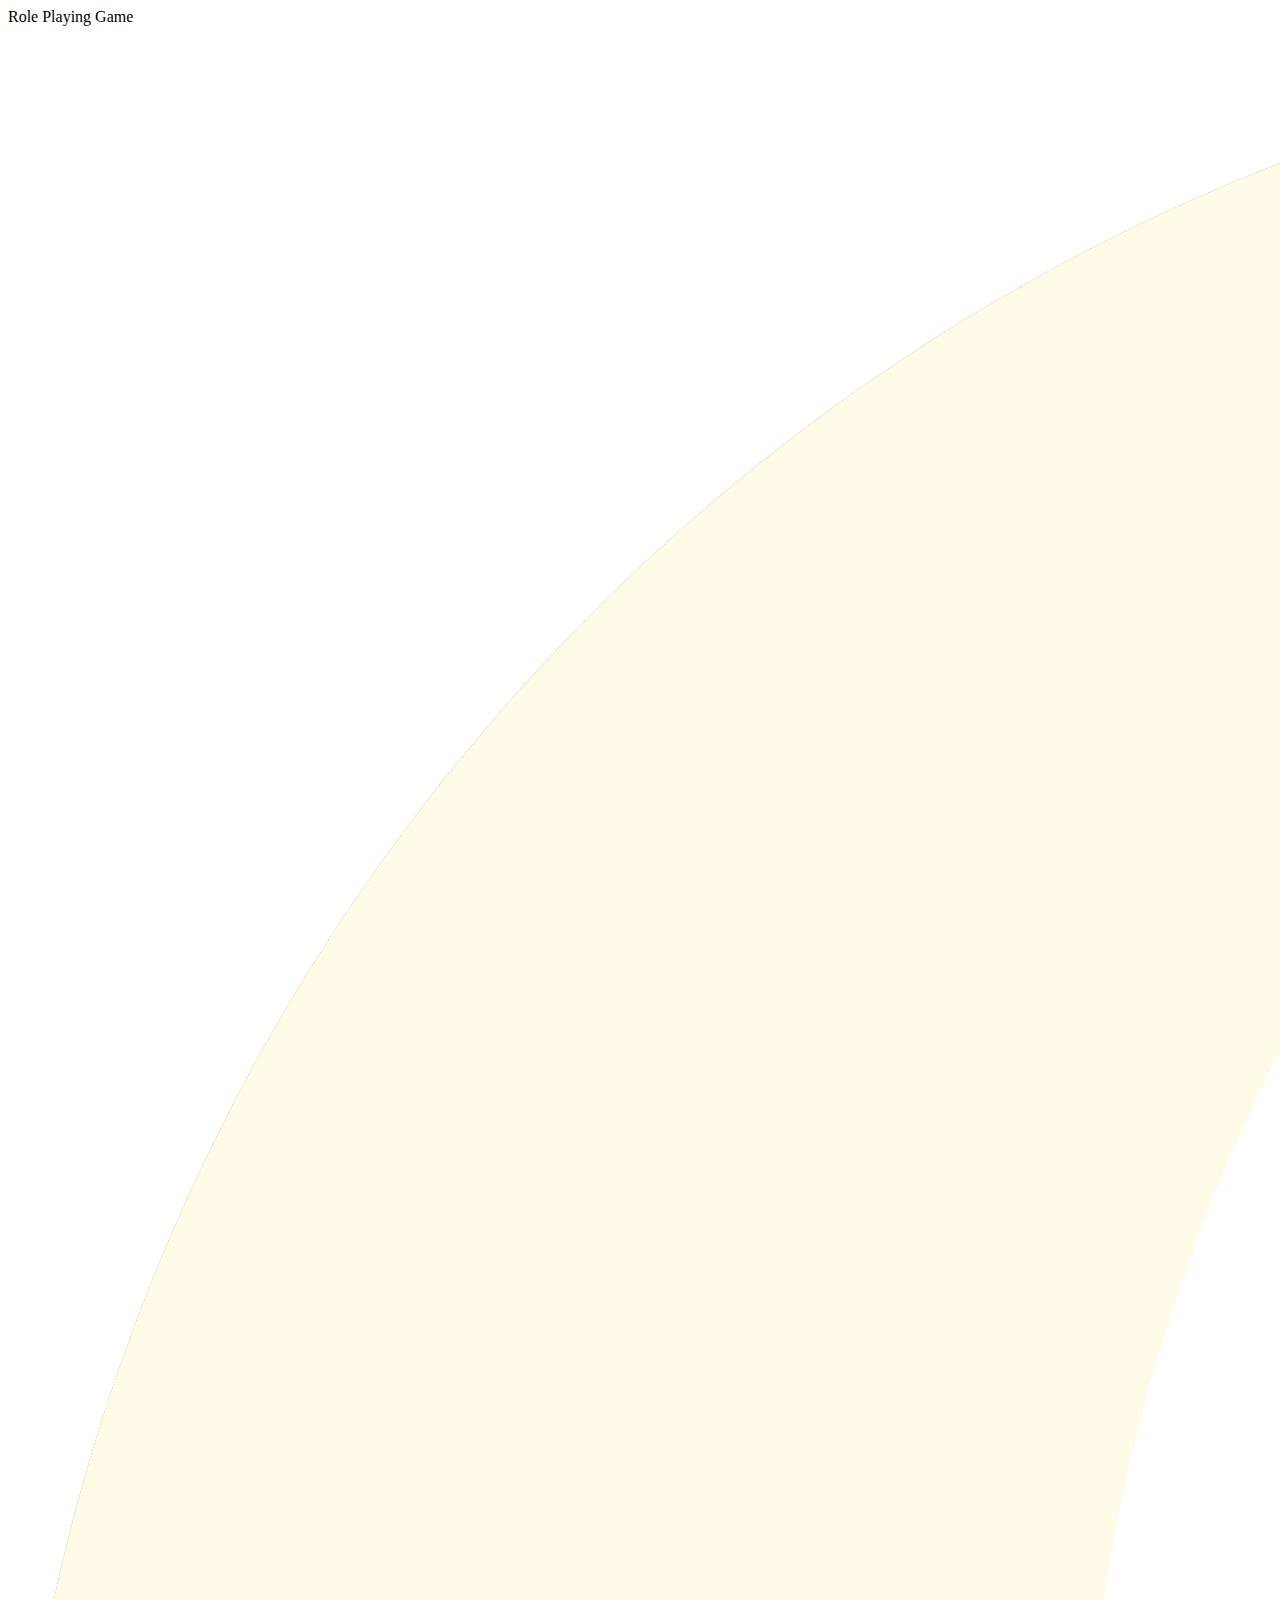
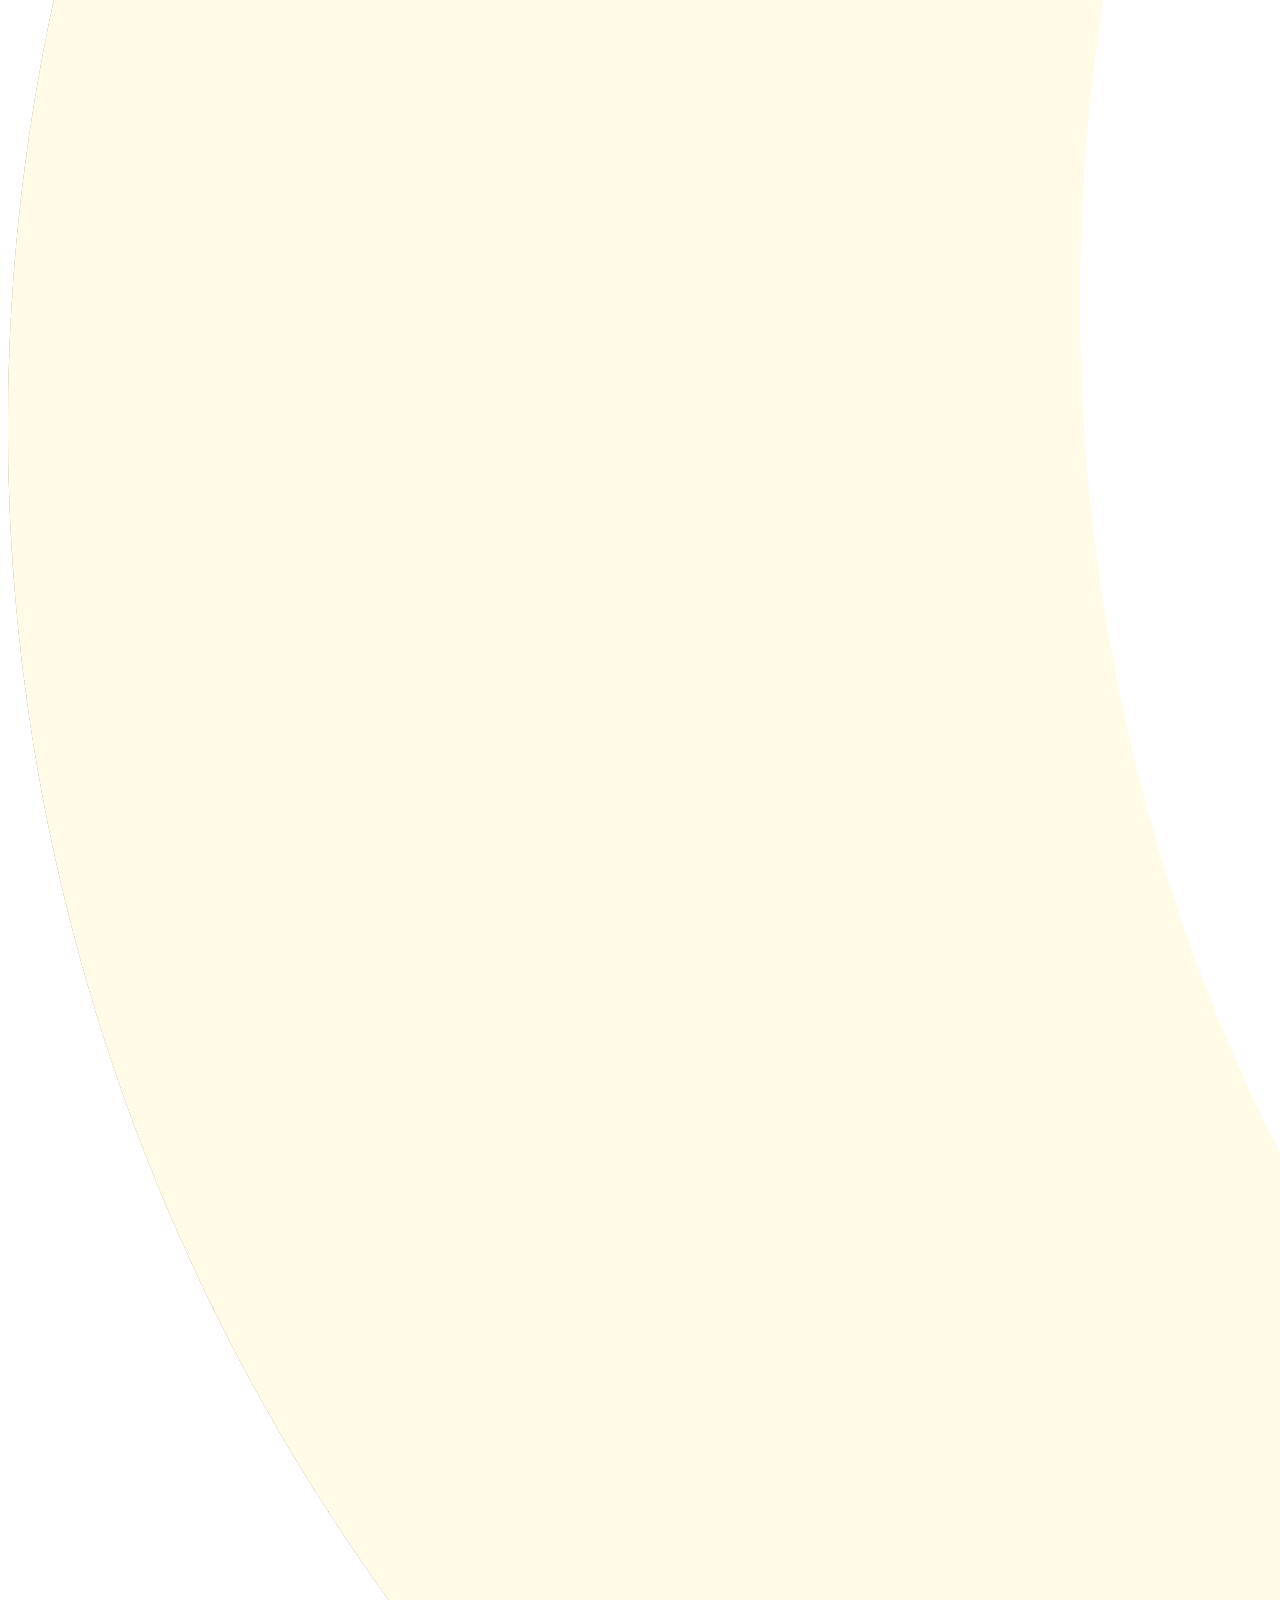
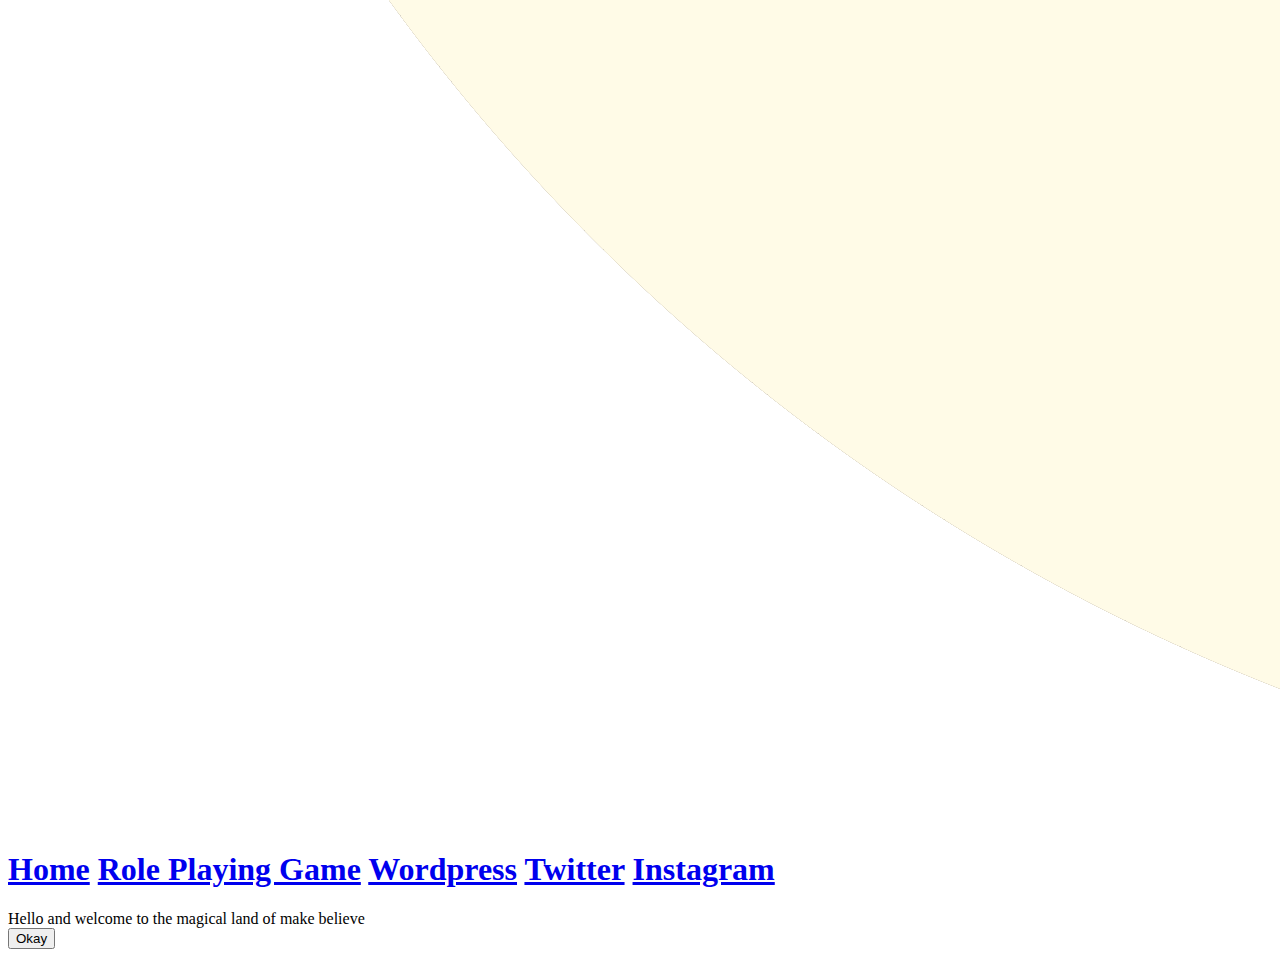
==== rpg.html @ 915ed8f1 "added ;logo" ====
<!DOCTYPE html>
<!--Copyright Forge Mathes 2018-->
<html lang='en'>
<head>
    <title>Role Playing Game</title>
    <meta charset='utf-8'>
    <link href="yourmomdotcom.github.io/somestuff.css" rel="stylesheet" type="text/css">
    <link href="https://fonts.googleapis.com/css?family=Cantarell|QuattrocentoQuicksand" rel="stylesheet">
</head>

<body>
    
    <div class=space>
    </div>
                                                                                                                                                                                   
    <div class='d1'>
        <h class='d1h'>
            Role Playing Game
            <img src="images/logo.png" class="right">
        </h>
        <h1 class='d1p'>
            <a class='l1' href='https://yourmomdotcom.github.io'>Home</a>
            <a class='l1' href='https://yourmomdotcom.github.io/rpg'>Role Playing Game</a>
            <a class='l1' href="https://forgemathesportfolio.wordpress.com/">Wordpress</a>
            <a class='l1' href="https://twitter.com/ForgeMathes">Twitter</a>
            <a class='l1' href="https://instagram.com/forgemathes">Instagram</a>
        </h1>
    </div>
    
    <div class=space>
    </div>
    
    <div class='d3'>
        
      <div id='1'>
          <div>
          <h class='q'>Hello and welcome to the magical land of make believe</h>
          </div>
          <button type='button' class='b' onclick='document.getElementById("1").style.display = "none"; document.getElementById("2").style.display="block";'>Okay</button> </button>
      </div>
      <div id='2'  style='display: none;'>
          <h class='q'>I am a magical wizard!</h>
      </div>
        
        
    </div>
    
</body>

</html>
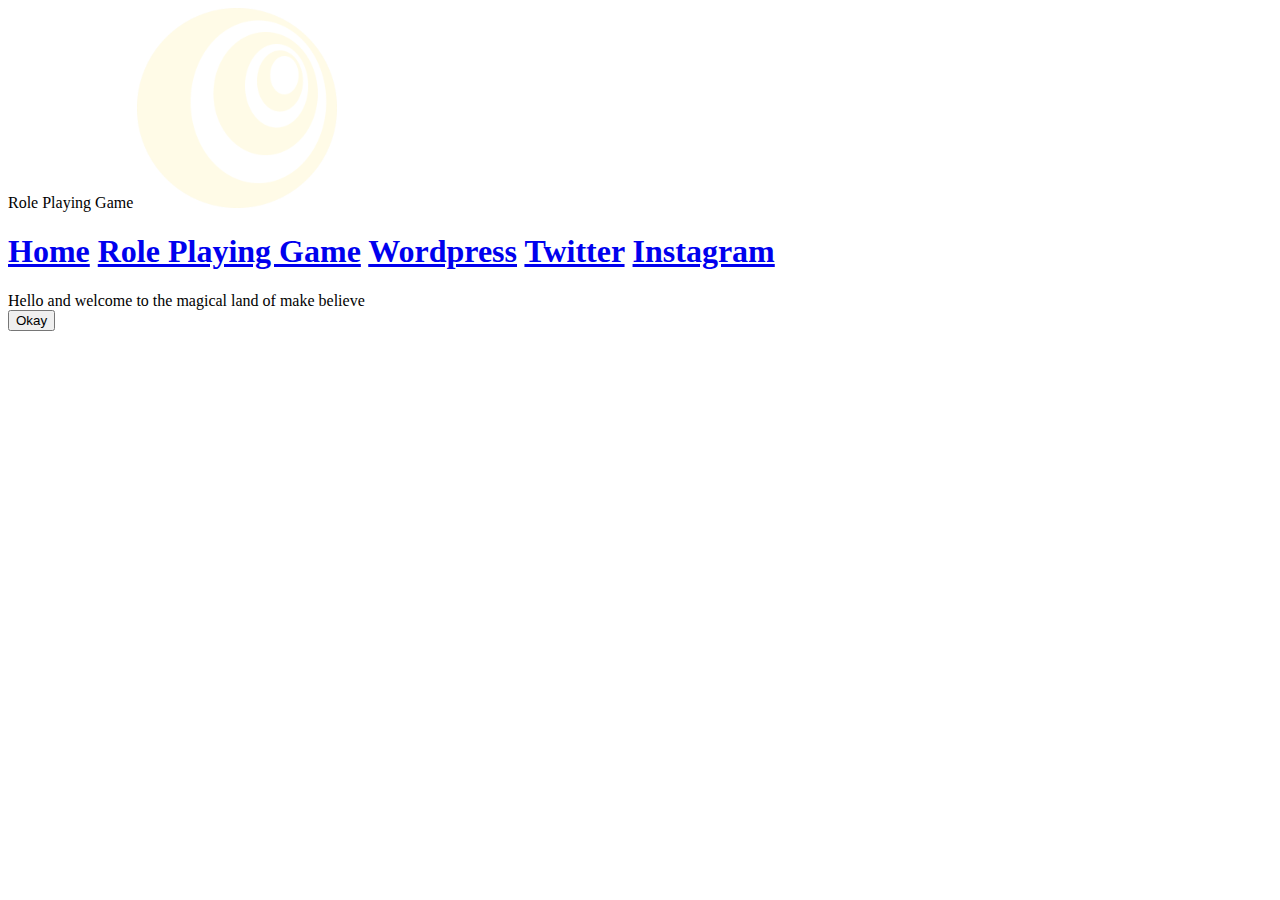
==== commit cecbcb74: "resized logo" ====
--- a/rpg.html
+++ b/rpg.html
@@ -16,7 +16,7 @@
     <div class='d1'>
         <h class='d1h'>
             Role Playing Game
-            <img src="images/logo.png" class="right">
+            <img src="images/logo.png" height="200" width="200" class="right">
         </h>
         <h1 class='d1p'>
             <a class='l1' href='https://yourmomdotcom.github.io'>Home</a>
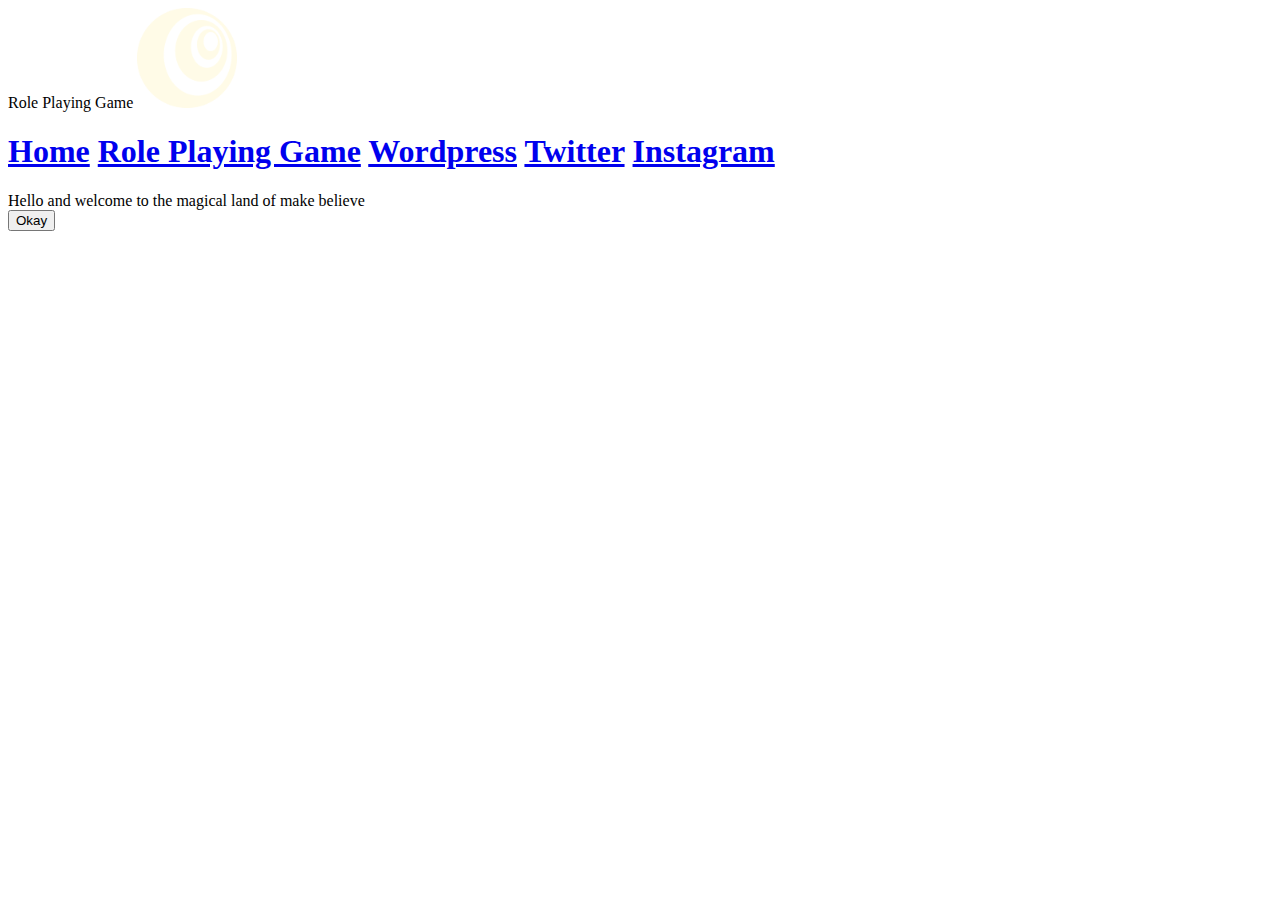
==== commit 80205cd3: "resized logo" ====
--- a/rpg.html
+++ b/rpg.html
@@ -16,7 +16,7 @@
     <div class='d1'>
         <h class='d1h'>
             Role Playing Game
-            <img src="images/logo.png" height="200" width="200" class="right">
+            <img src="images/logo.png" height="100" width="100" class="right">
         </h>
         <h1 class='d1p'>
             <a class='l1' href='https://yourmomdotcom.github.io'>Home</a>
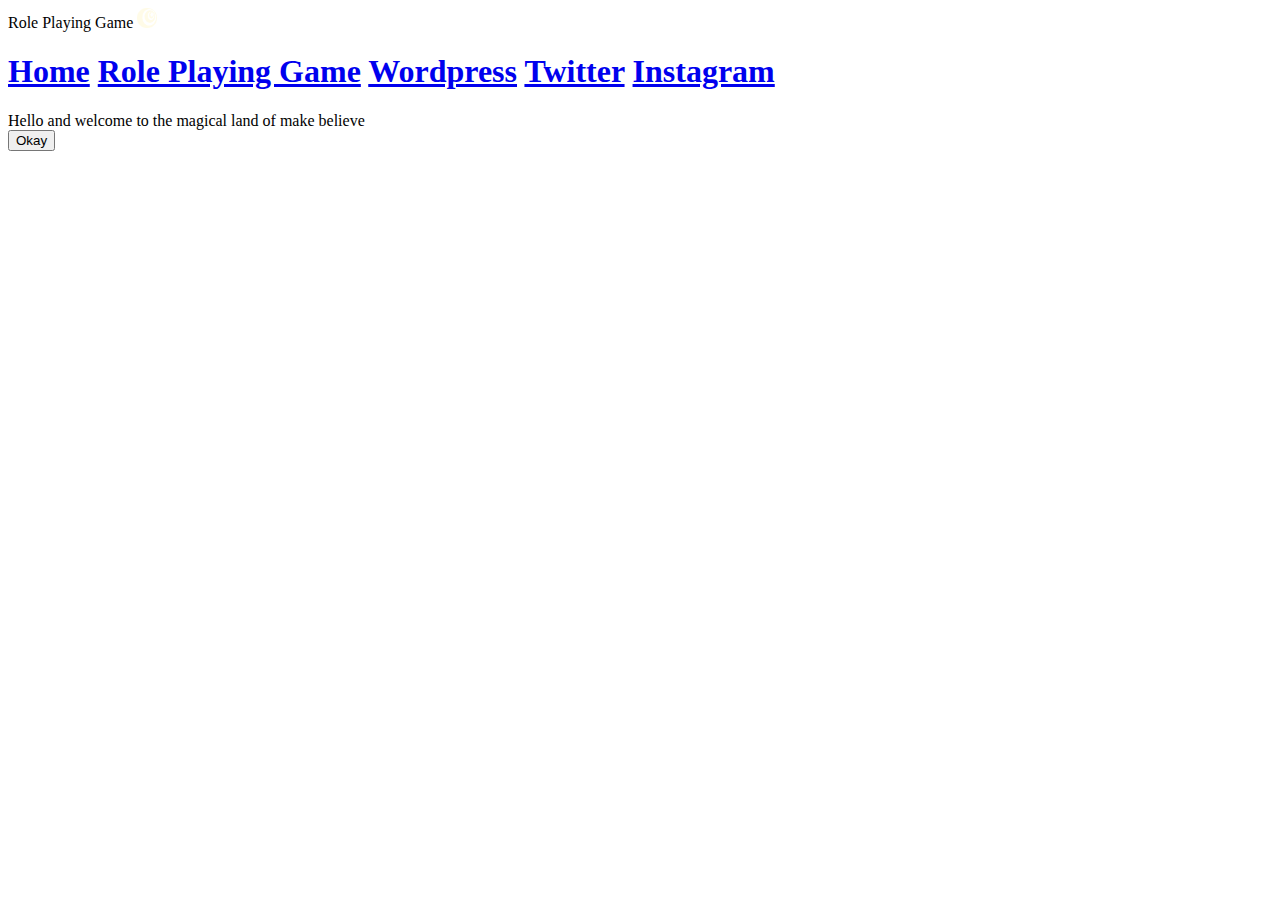
==== commit 44473663: "resized the logo" ====
--- a/rpg.html
+++ b/rpg.html
@@ -16,7 +16,7 @@
     <div class='d1'>
         <h class='d1h'>
             Role Playing Game
-            <img src="images/logo.png" height="100" width="100" class="right">
+            <img src="images/logo.png" height="20" width="20" class="right">
         </h>
         <h1 class='d1p'>
             <a class='l1' href='https://yourmomdotcom.github.io'>Home</a>
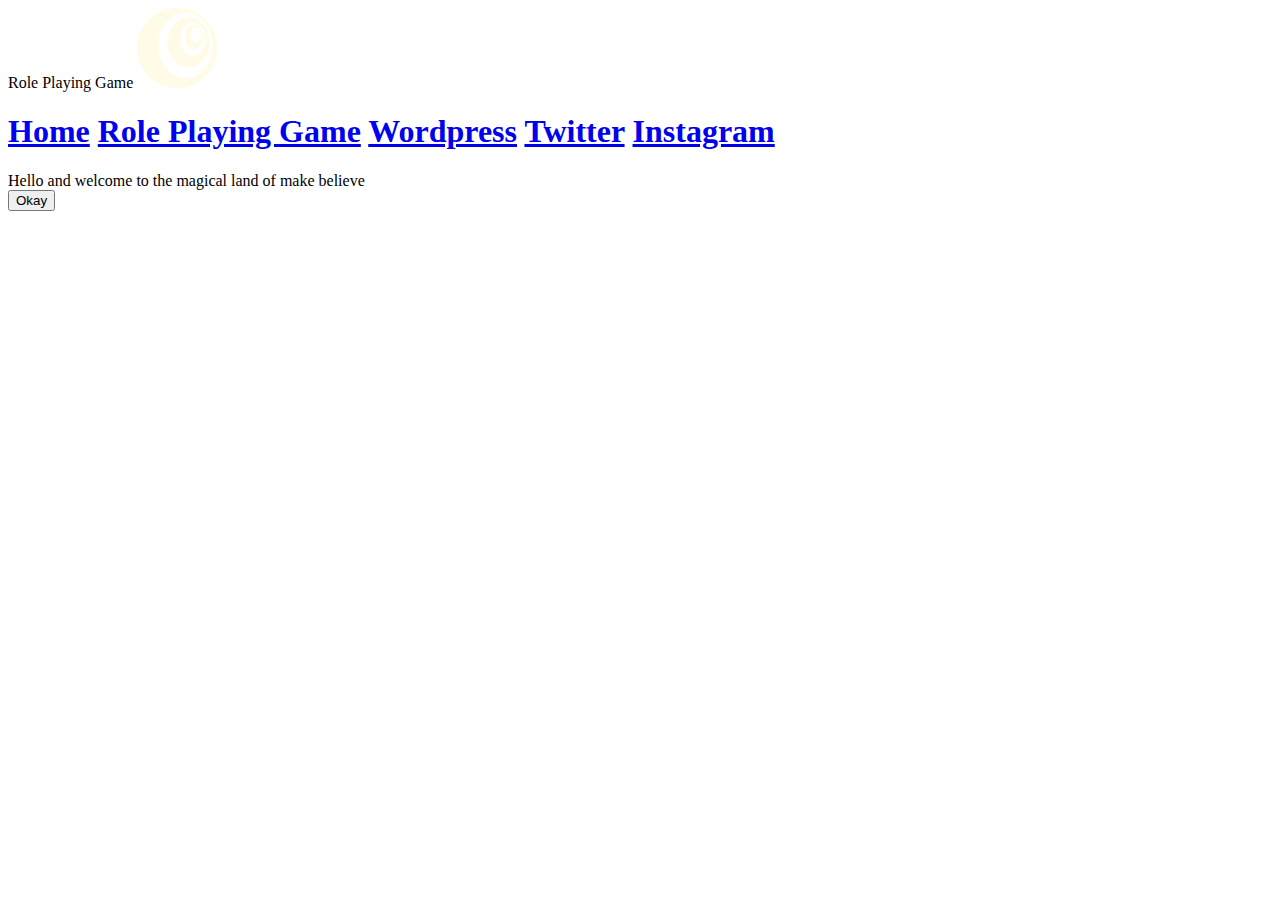
==== commit 1654b143: "i resized the logo" ====
--- a/rpg.html
+++ b/rpg.html
@@ -16,7 +16,7 @@
     <div class='d1'>
         <h class='d1h'>
             Role Playing Game
-            <img src="images/logo.png" height="20" width="20" class="right">
+            <img src="images/logo.png" height="80" width="80" class="right">
         </h>
         <h1 class='d1p'>
             <a class='l1' href='https://yourmomdotcom.github.io'>Home</a>
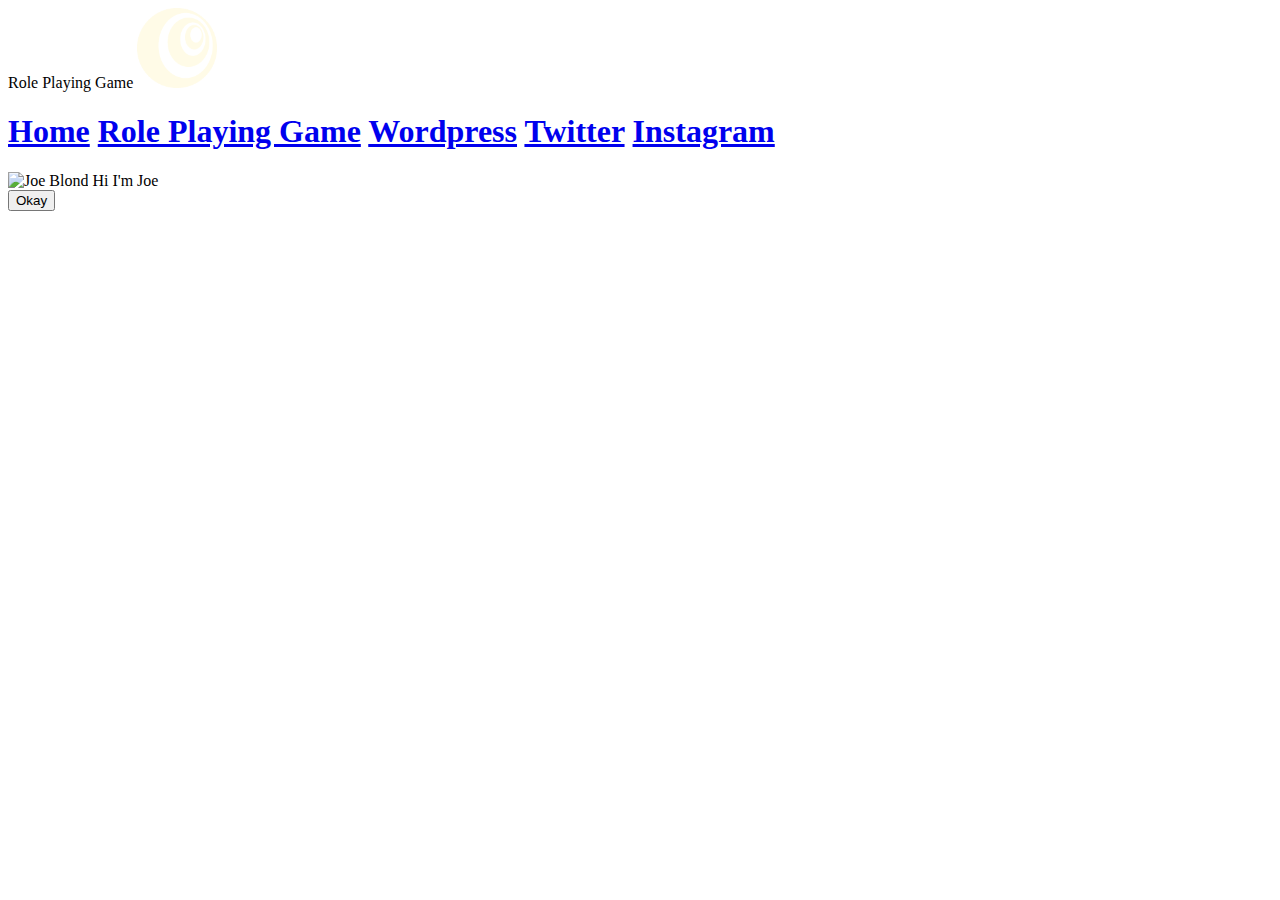
==== commit 6b0cadd5: "Update rpg.html" ====
--- a/rpg.html
+++ b/rpg.html
@@ -34,7 +34,8 @@
         
       <div id='1'>
           <div>
-          <h class='q'>Hello and welcome to the magical land of make believe</h>
+              <img src="joe_blond.jpg" alt="Joe Blond">
+              <h class='q'>Hi I'm Joe</h>
           </div>
           <button type='button' class='b' onclick='document.getElementById("1").style.display = "none"; document.getElementById("2").style.display="block";'>Okay</button> </button>
       </div>
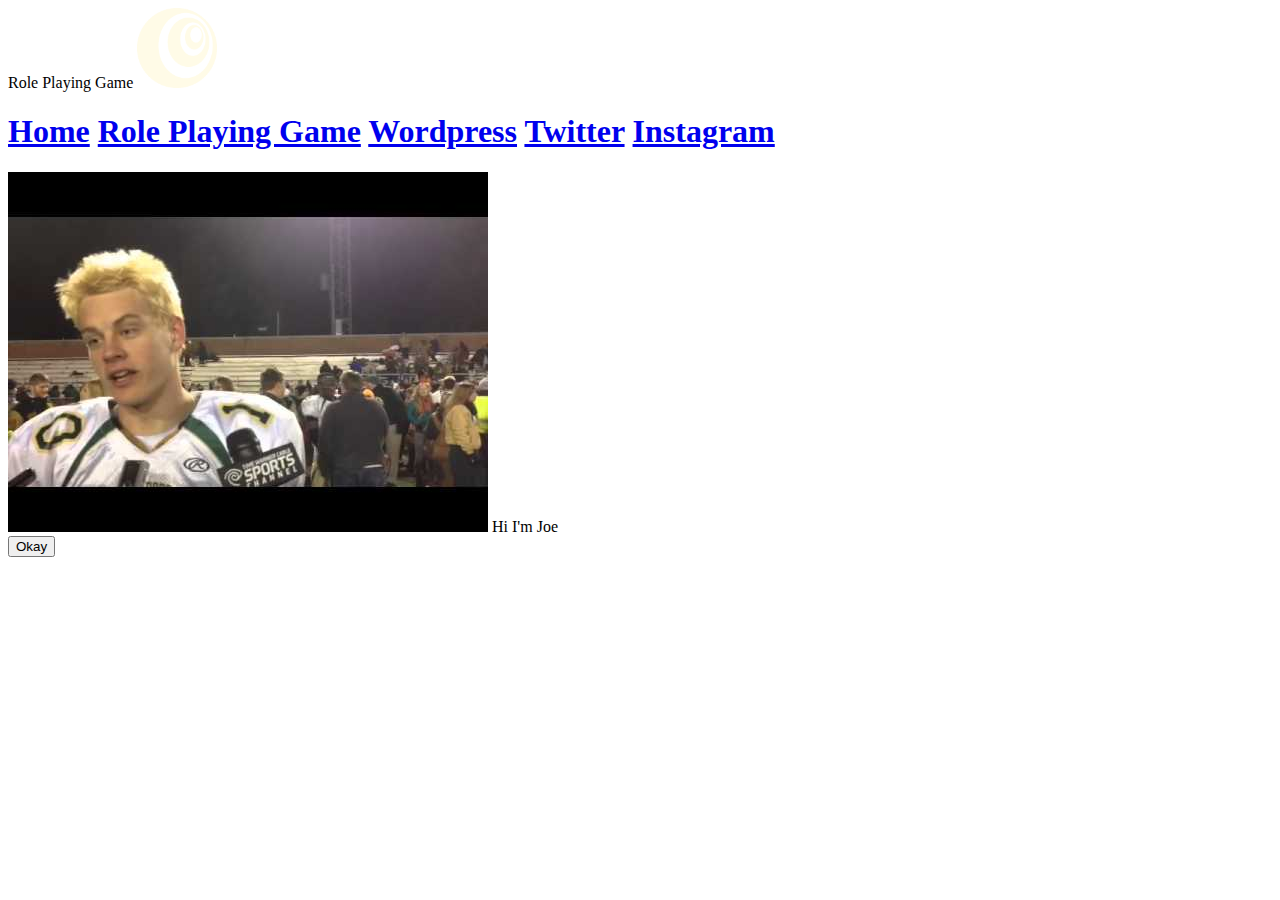
==== commit 048a3514: "Update rpg.html" ====
--- a/rpg.html
+++ b/rpg.html
@@ -34,7 +34,7 @@
         
       <div id='1'>
           <div>
-              <img src="joe_blond.jpg" alt="Joe Blond">
+              <img src="images/joe_blond.jpg" alt="Joe Blond">
               <h class='q'>Hi I'm Joe</h>
           </div>
           <button type='button' class='b' onclick='document.getElementById("1").style.display = "none"; document.getElementById("2").style.display="block";'>Okay</button> </button>
